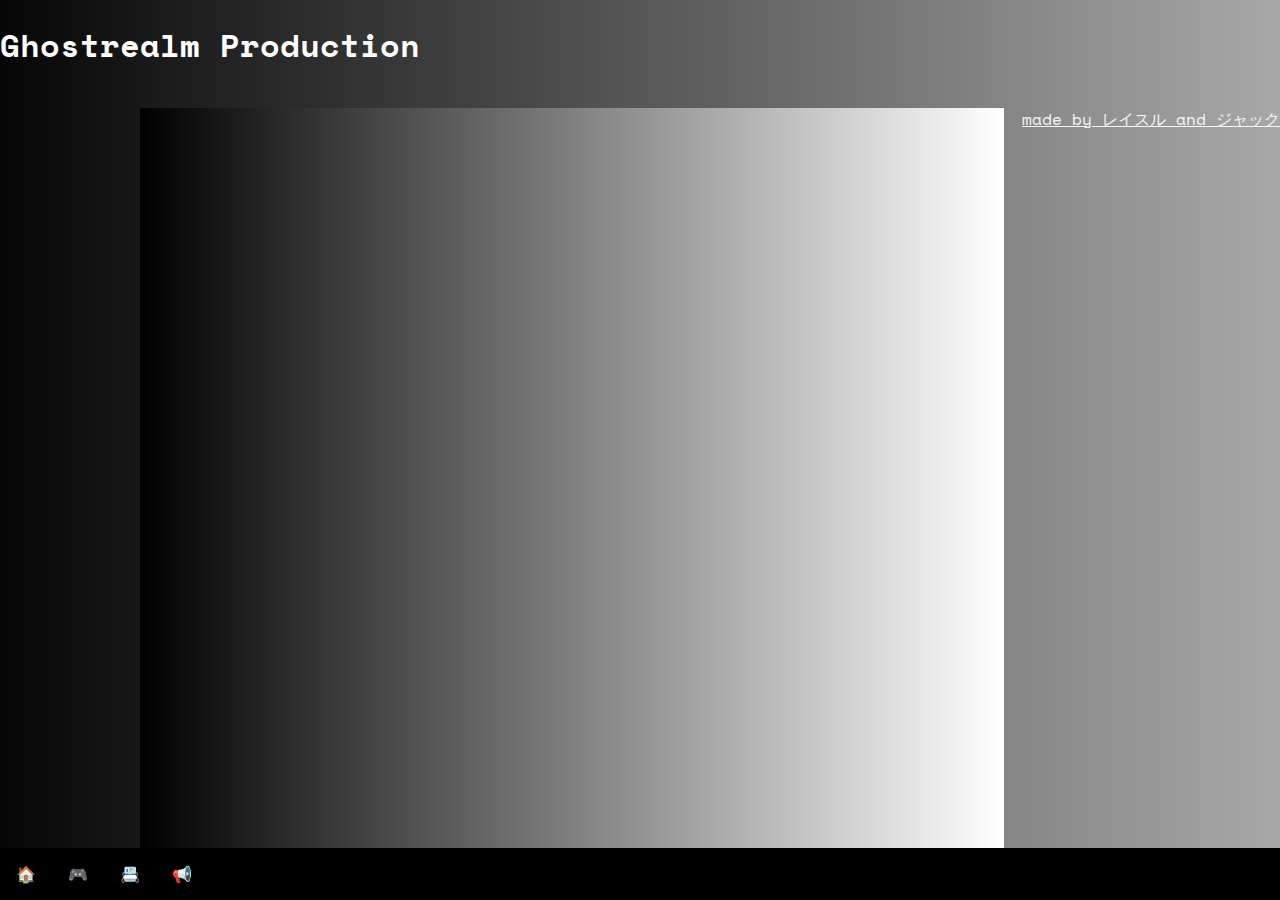
==== index.html @ 98219d6f "Add files via upload" ====
<!doctype html>
<html lang="en">
  <head>
    <title>GHST PROD</title>
    <meta charset="utf-8">
    <meta name="viewport" content="width=device-width, initial-scale=1">
    <link rel='icon' href='favicon.ico' type='favion.ico'/ >
    <link rel="stylesheet" href="styles.css">
    <link href="https://fonts.googleapis.com/css?family=Space+Mono&display=swap" rel="stylesheet">
  </head>

  <style>
   body {
     background-image: url('img/websitebackground.png');
   }
  </style>

  <body>
    <h1> Ghostrealm Production </h1>
    <ul>
      <li><a class="active" href="#home">🏠</a></li>
      <li><a href="games.html">🎮</a></li>
      <li><a href="contact.html">📇</a></li>
      <li><a href="announcement.html">📢</a></li>
    </ul>

  <!--  <footer>
      <p>Posted by: Hege Refsnes</p>
      <p>Contact information: <a href="mailto:someone@example.com">
      someone@example.com</a>.</p>
    </footer> -->

    <footer class="text-center">
  <p><a href="contact.html">made by レイスル  and  ジャック</a></p>
</footer>
  </body>

</html>
---- styles.css ----
/* INDEX HTML */
body {
  font-family: 'Space Mono', monospace;
  margin: 0;
  padding: 0;
  /*background-image: url('websitebackground.png');*/
  color:white;
}
ul {
  list-style-type: none;
  margin: 0;
  padding: 0;
  overflow: hidden;
  background-color: #000000;
  position: fixed;
  bottom: 0;
  width: 100%;
}
 ul:hover:not(.active) {
  background-color: blue;
}


li {
  float: left;
}

li a {
  display: block;
  color: white;
  text-align: center;
  padding: 14px 16px;
  text-decoration: none;
}

li a:hover:not(.active) {
  background-color: white;
  color: black;
}

/*footer {
  display: block;
  background-color: #000000;
  align-self: bottom;

} */

footer
{
  float: right;
  }

/*  position : absolute;
  bottom : 0;
  height : 90px;
  margin-top : 1px; */

/*footer {
    background-color: #2d2d30;
    color: #f5f5f5;
    padding: 32px;

  } */
  footer a {
    color: #f5f5f5;
  }
  footer a:hover {
    color: #777;
    text-decoration: none;
  }

.grid {
  display: grid;
  grid-template-columns: repeat(auto-fill, minmax(200px, 1fr));
  grid-gap: 10px;
  align-items: stretch;
  }
.grid img {
  max-height: 100%;
  max-width: 100%;
}
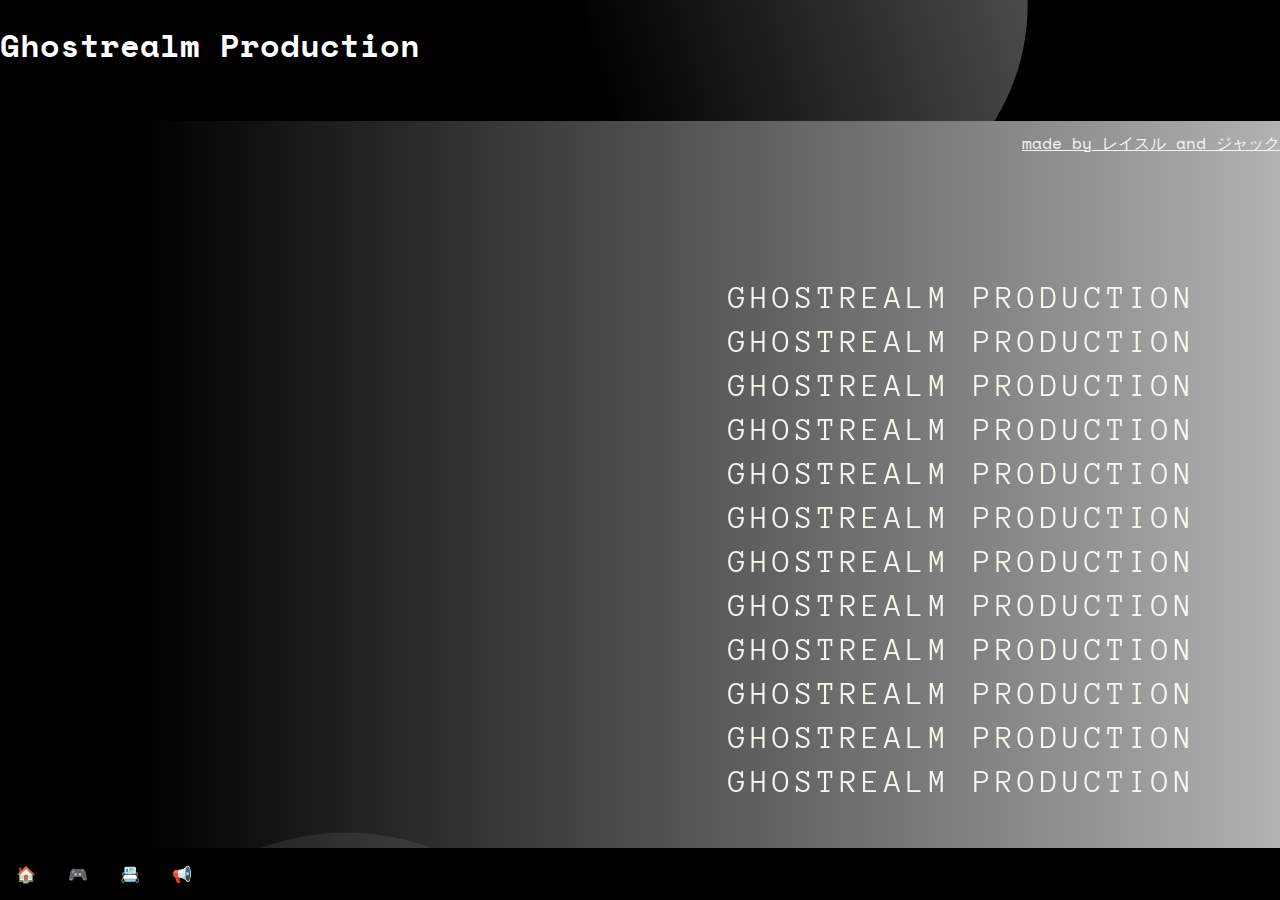
==== commit 17a2b8fd: "Add files via upload" ====
--- a/index.html
+++ b/index.html
@@ -11,7 +11,7 @@
 
   <style>
    body {
-     background-image: url('img/websitebackground.png');
+     background-image: url('img/websitebackground3.png');
    }
   </style>
 
@@ -31,7 +31,7 @@
     </footer> -->
 
     <footer class="text-center">
-  <p><a href="contact.html">made by レイスル  and  ジャック</a></p>
+<br>  <p><a href="contact.html">made by レイスル  and  ジャック</a></p>
 </footer>
   </body>
 
